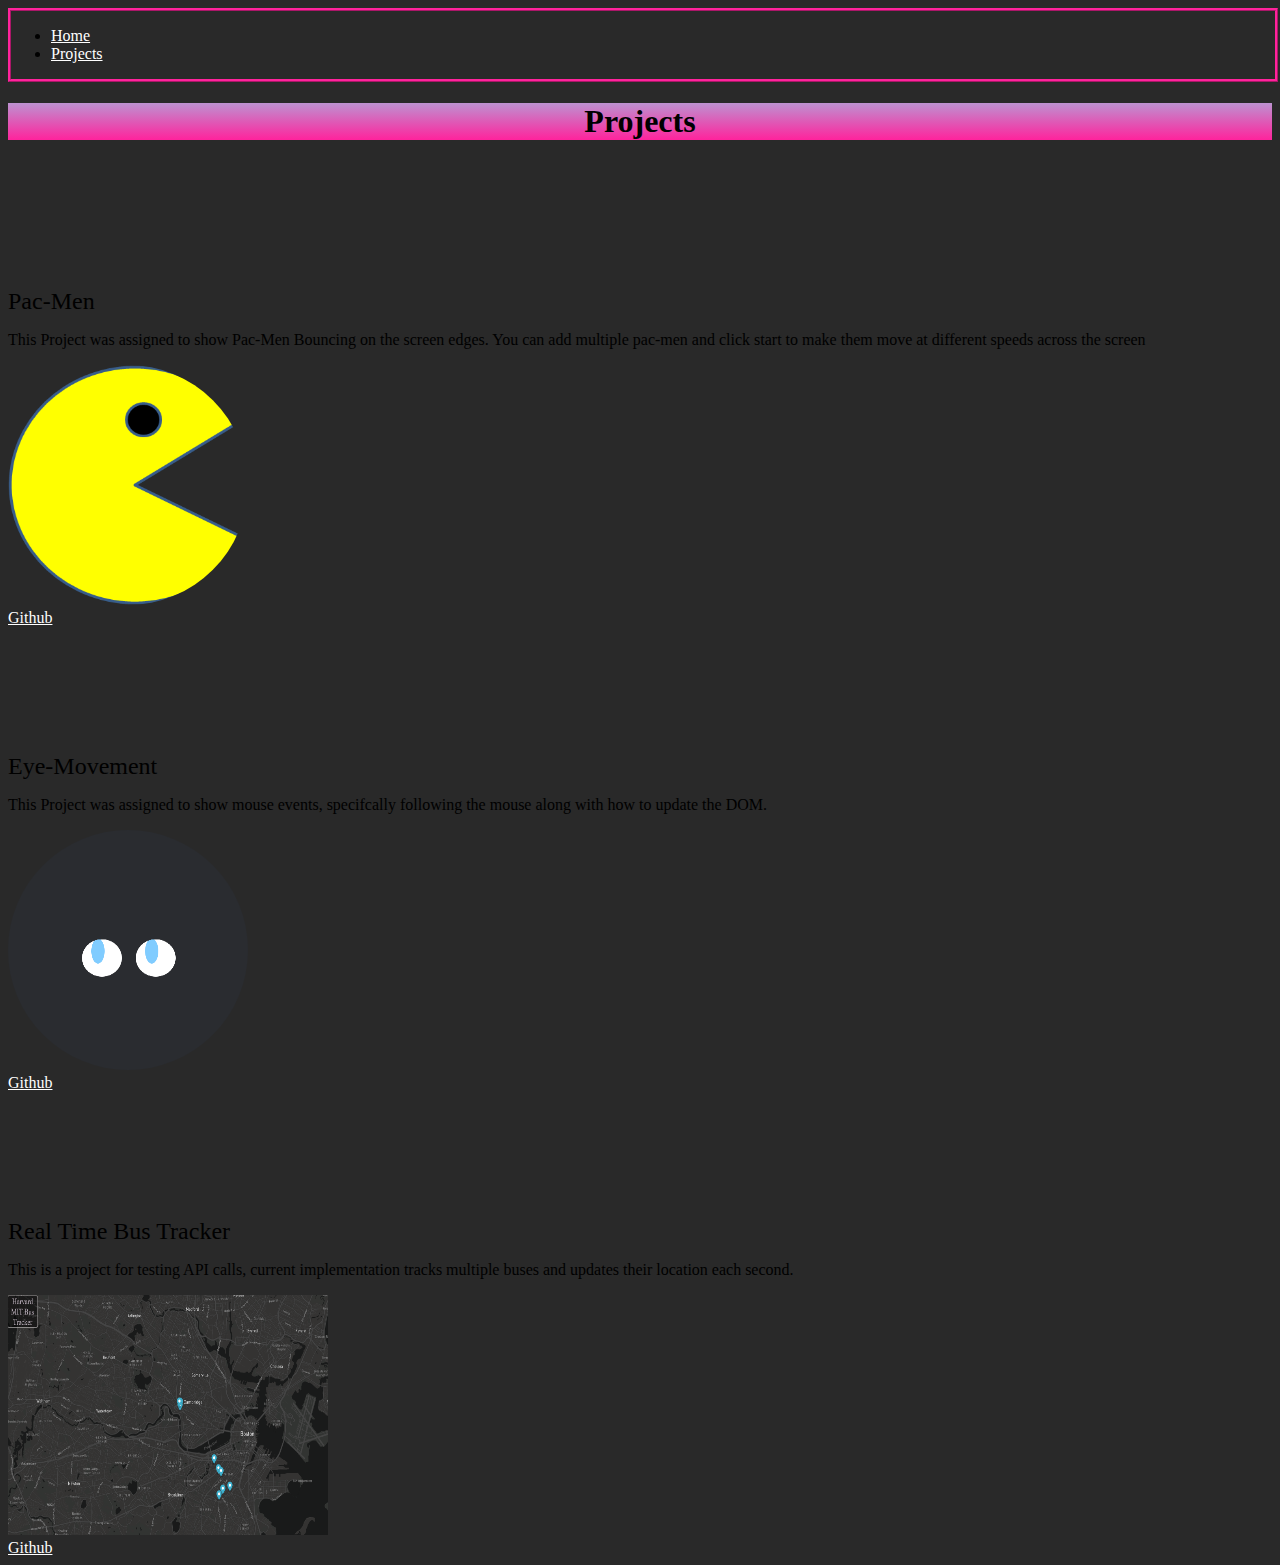
==== projects.html @ 1eb15314 "Add files via upload" ====
<!DOCTYPE html>
<html lang="en" class="h-100">
  <head>
    <link rel="stylesheet" href="https://cdn.jsdelivr.net/npm/bootstrap@5.1.3/dist/css/bootstrap.min.css" as="style" integrity="sha384-1BmE4kWBq78iYhFldvKuhfTAU6auU8tT94WrHftjDbrCEXSU1oBoqyl2QvZ6jIW3"  crossorigin="anonymous" media="screen">
    <link rel="stylesheet" href="./style.css">

    <title>Tuka's Portfolio</title>
  </head>

  <body class="flex-column text-center text-white">
    <nav class="navbar navbar-expand-md bg-faded ">
      <ul class="nav justify-content-center bg-faded bg-transparent">
            <li class="nav-item"><a class="nav-link active" aria-current="page" href="./index.html">Home</a></li>
            <li class="nav-item"><a class="nav-link" href="#">Projects</a></li>
          </ul>
        </div>
      </div>
    </nav>

    <div class="projectsContainer container-fluid">
      <div class="row align-items-center">
        <div class="col-12">
          <h1 class="pageTitle">Projects</h1>
        </div>
      </div>
    </div>

    <div class="projectsContainer2 container-fluid">
      <div class="row align-items-center">
        <div class="col-lg-4">
          <div>
            <br><br><br><br><br><br><br>
            <span class="projectHeader">Pac-Men</span>
            <p>This Project was assigned to show Pac-Men Bouncing on the screen edges. You can add multiple pac-men and click start to make them move at different speeds across the screen</p>
            <div class="col"><img src="./assets/img/PacMan1.png" class="projectImage"></div>  
          </div>
          <span><a class="nav-link"href="https://github.com/taraibi/Pacman-Challenge-Exercise" target="_blank"></i> Github</a></span>
        </div>
        <div class="col-lg-4">
          <div>
            <br><br><br><br><br><br><br>
            <span class="projectHeader">Eye-Movement</span>
            <p>This Project was assigned to show mouse events, specifcally following the mouse along with how to update the DOM.</p>
            <div class="col"><img src="./assets/img/EyeMove.png" class="projectImage"></div>  
          </div>
          <span><a class="nav-link" href="https://github.com/taraibi/Eye-Movement"  target="_blank"> Github</a></span>
        </div>
        <div class="col-lg-4">
          <div>
            <br><br><br><br><br><br><br>
            <span class="projectHeader">Real Time Bus Tracker</span>
            <p>This is a project for testing API calls, current implementation tracks multiple buses and updates their location each second.</p>
            <div class="col"><img src="./assets/img/BusTracker.png" class="projectImage2"></div>  
          </div>
          <span><a class="nav-link"href="https://github.com/taraibi/RT-Bus-Tracker"  target="_blank"></i> Github</a></span>
        </div>
      </div>
  </body>
</html>
---- style.css ----
body {
  background: #292929;
  font-size: 16px;
}

.navbar {
  width: 100%;
  border-style: ridge;
  border-color: #ff239c;
}

a {
  color: white !important;
}

a:hover {
  color: rgb(153, 0, 255) !important;
}

.bioContainer,.projectsContainer {
  width: 100%;
  background: linear-gradient(#bd92d1, #ff239c);
  text-align: center !important;
}

.projectImage {
  width: 15em;
  height: 15em;
  border-radius: 75%;
}

.projectImage2 {
  width: 20em;
  height: 15em;
}

.projectHeader {
  font-size: 1.5em;
  font-weight: 450;
}

.bioImgage {
  width: 15.5em;
  height: 8em;
  border-radius: 100%;
}
.bioImgage2 {
  width: 7.5em;
  height: 7em;
  border-radius: 100%;
}

.bioTitle {
  padding: 20px 0;
  font-size: 1.5em;
}

.bio {
  padding-bottom: 1.4em;
  font-size: 0.9em;
  align-items: start

}

.bioLinks a {
  color: rgba(136, 93, 93, 0.699);
  text-decoration:none;
}

.bioLinks a:hover {
  color: rgb(84, 14, 245);
}

.skillsList {
  display: grid;
  grid-template-columns: repeat(3,1fr);
  gap:1px;
  grid-auto-rows: minmax(10px, auto);
  align-items: flex-start;
}

.languages {
  grid-column: 1;
  grid-row: 1;
}

.TestFrame {
  grid-column: 2;
  grid-row: 1;
}
.TestTypes {
  grid-column: 3 ;
  grid-row: 1;
}
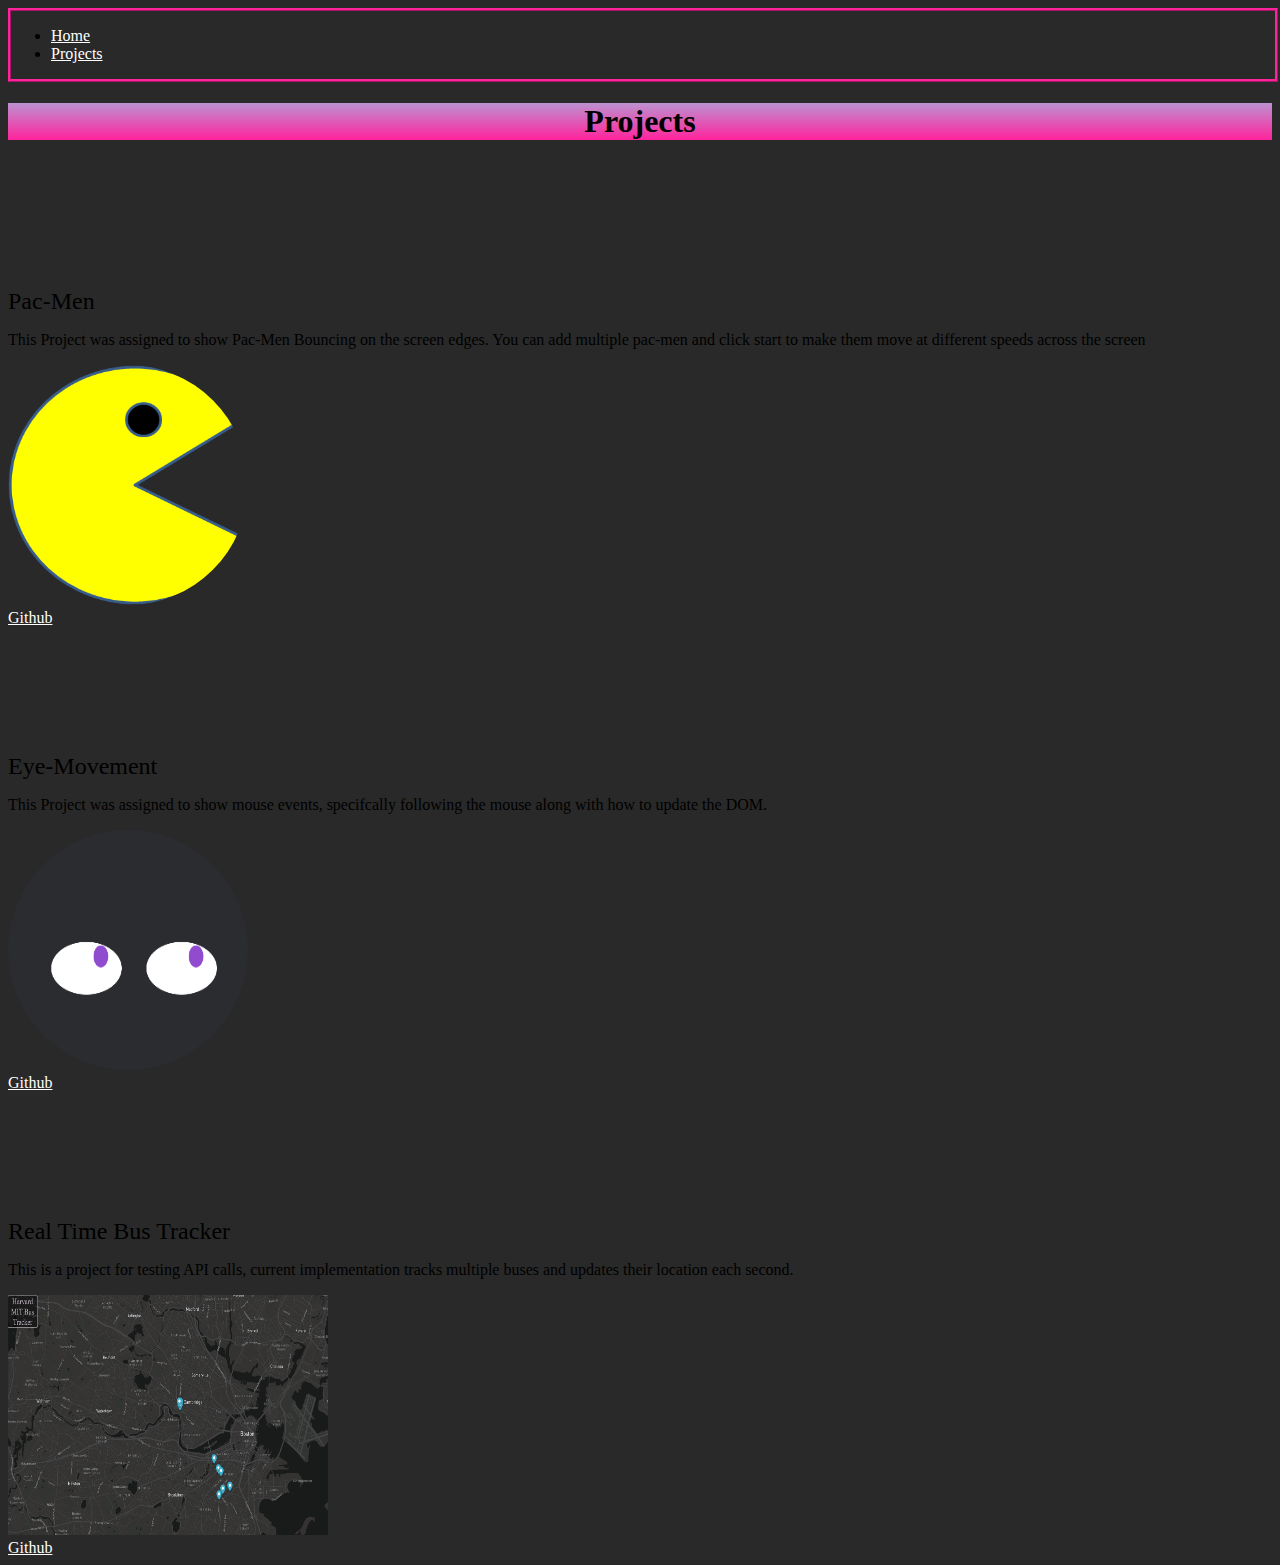
==== commit 91062cc5: "Update projects.html" ====
--- a/projects.html
+++ b/projects.html
@@ -41,7 +41,7 @@
             <br><br><br><br><br><br><br>
             <span class="projectHeader">Eye-Movement</span>
             <p>This Project was assigned to show mouse events, specifcally following the mouse along with how to update the DOM.</p>
-            <div class="col"><img src="./assets/img/EyeMove.png" class="projectImage"></div>  
+            <div class="col"><img src="./assets/img/eyes.png" class="projectImage"></div>  
           </div>
           <span><a class="nav-link" href="https://github.com/taraibi/Eye-Movement"  target="_blank"> Github</a></span>
         </div>
